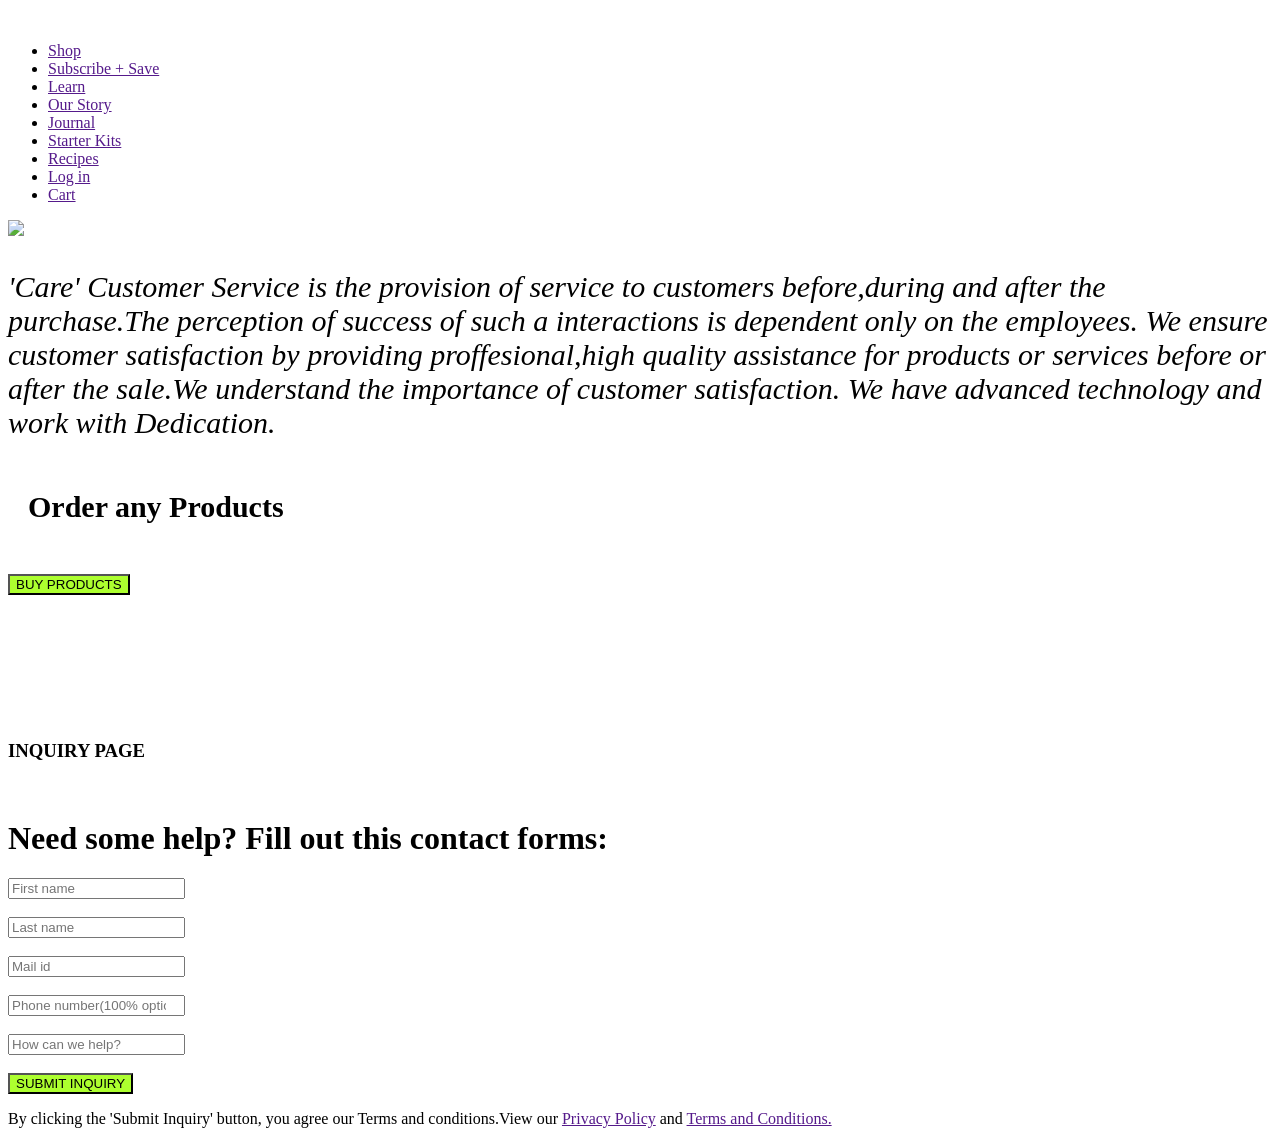
==== index.html @ 7f745fc5 "HTML Coding" ====
<!DOCTYPE html>
<html lang="en">
<head>
    <title>CUSTOMER SERVICE WEBSITE</title>
    <link type="text/css" rel="stylesheet" href="lk.css">
</head>
<body>
    
    <div>
    <div class="header">
        <img class="im" src="care.jpg" alt="">
    </div>
    <ul>
        <li><a class="button" href="">Shop</a></li> 
        <li><a class="button" href="">Subscribe + Save</a></li> 
        <li><a class="button" href="">Learn</a></li>
        <li><a class="button" href="">Our Story</a></li>
        <li><a class="button" href="">Journal</a></li>
        <li><a class="button" href="">Starter Kits</a></li>
        <li><a class="button" href="">Recipes</a></li>
        <li><a class="button" href="">Log in</a></li>
        <li><a class="button" href="">Cart</a></li>
    </ul>
    </div>
    <div id="main">
    <img class="im2" src="cu_care.jpg">
    <p style="font-size: 30px ;font-style: italic;">'Care' Customer Service is the provision of service to customers 
    before,during and after the purchase.The perception of success of such a interactions is dependent only on the employees.
    We ensure customer satisfaction by providing proffesional,high quality assistance for
    products or services before or after the sale.We understand the importance of customer satisfaction.
    We have advanced technology  and work with Dedication. </p>
    </div>
    
    <p style="font-size: 30px;padding: 20px;"><b>Order any Products</b></p>
    <input style="background-color:greenyellow;" type="submit" value="BUY PRODUCTS">
    
    <br><br><br><br>
    <br><br><br><br>
    <h3 style="font-size: 50;">INQUIRY PAGE</h3>
    <br>
    <h1><b>Need some help? Fill out this contact forms:</b></h2>
    <input type="text" placeholder="First name">
    <br><br>
    <input type="text" placeholder="Last name">
    <br><br>
    <input type="email" placeholder="Mail id">
    <br><br>
    <input type="number" placeholder="Phone number(100% optional)">
    <br><br>
    <input type="text" placeholder="How can we help?">
    <br><br>
    <input style="background-color:greenyellow;" type="submit" value="SUBMIT INQUIRY">
    <p style="font-size:medium;">
    By clicking the 'Submit Inquiry' button, you agree our Terms and conditions.View
    our <a href="">Privacy Policy</a> and <a href="">Terms and Conditions.</a>
    </p>
</body>
</html>
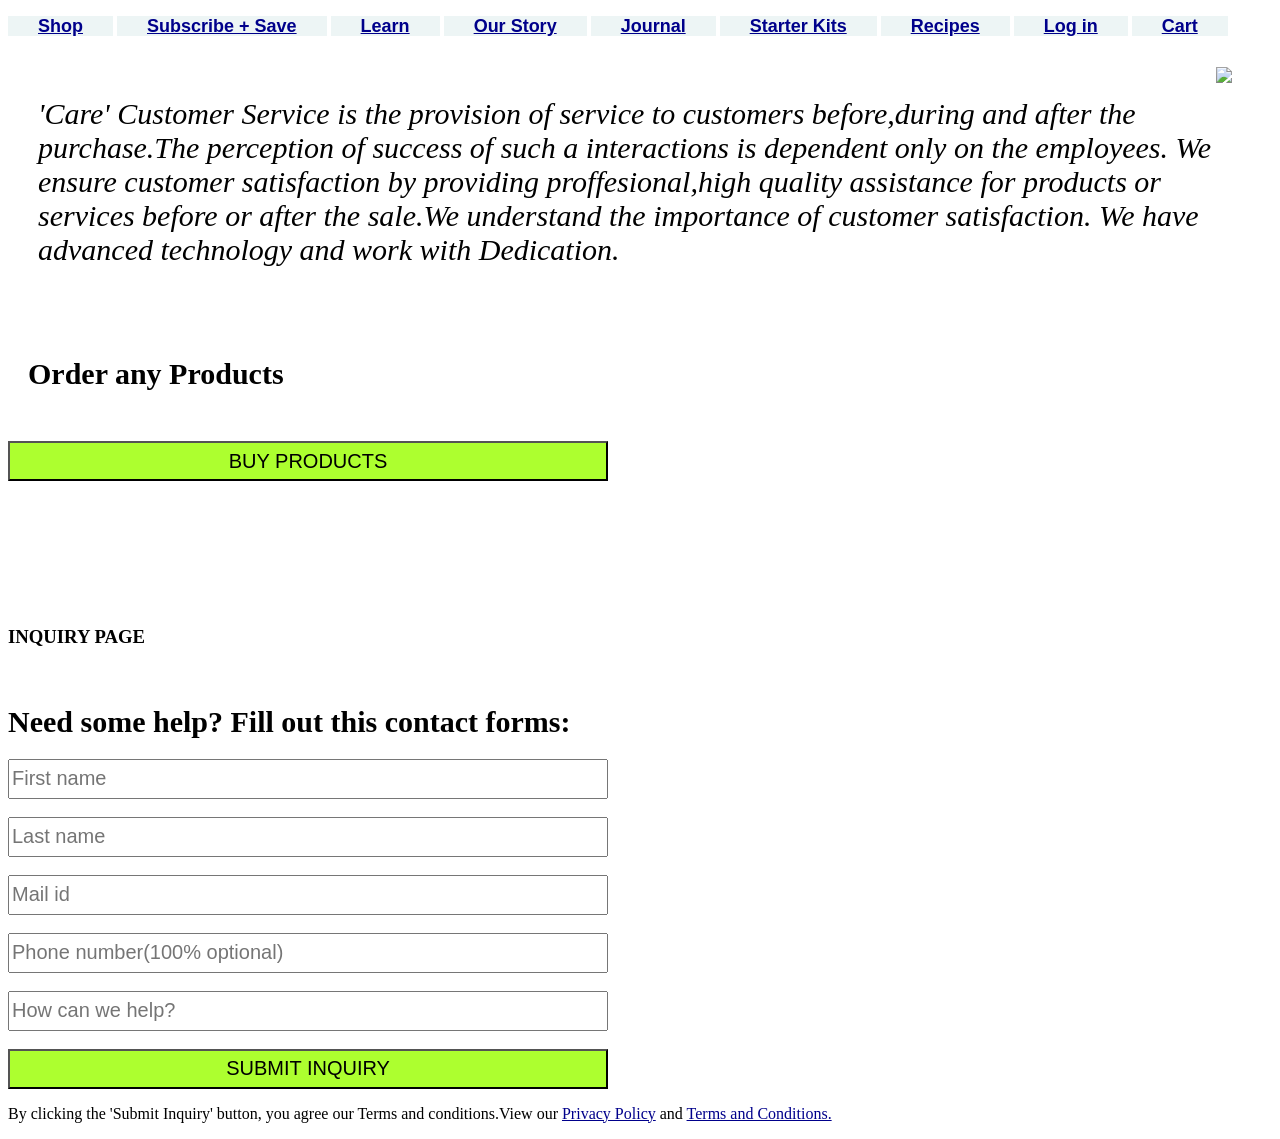
==== commit e514f1b2: "Update index.html" ====
--- a/index.html
+++ b/index.html
@@ -2,7 +2,7 @@
 <html lang="en">
 <head>
     <title>CUSTOMER SERVICE WEBSITE</title>
-    <link type="text/css" rel="stylesheet" href="lk.css">
+    <link type="text/css" rel="stylesheet" href="stylesheeet.css">
 </head>
 <body>
     
@@ -55,4 +55,4 @@
     our <a href="">Privacy Policy</a> and <a href="">Terms and Conditions.</a>
     </p>
 </body>
-</html>+</html>
--- a/stylesheeet.css
+++ b/stylesheeet.css
@@ -0,0 +1,63 @@
+body{
+    background-image: url(cus_jpg.jpg);
+}
+.im{
+    float: left;
+    max-width: 50px;
+    max-height: 50px;
+}
+.im2
+{
+    float: right;
+    max-width: 350px;
+    max-height: 300px;
+    margin-right: 10px;
+   
+}
+h1{
+    font-size: 30px;
+    color:black;
+    text-align: left;
+    font-family: 'Times New Roman', Times, serif;
+}
+.button{
+    background: rgb(237, 245, 245);
+    font: 700 18px Arial;
+    height: 300px;
+    width: 20px;
+    text-align: center;
+    padding: 0 30px;
+    box-sizing: border-box;
+
+}
+
+ul{
+    padding: 0;
+    list-style-type: square;
+}
+li{
+    display: inline;
+    font-size: smaller;
+}
+
+input{
+    box-sizing: border-box;
+    width: 600px;
+    height: 40px;
+    font-size: 20px;
+    font-family: Verdana, Geneva, Tahoma, sans-serif;
+}
+
+a{
+    color: darkblue;
+
+}
+
+a:hover{
+    color:chartreuse;
+    background-color: crimson;
+}
+#main{
+    padding: 10px;
+    margin: 20px;
+}
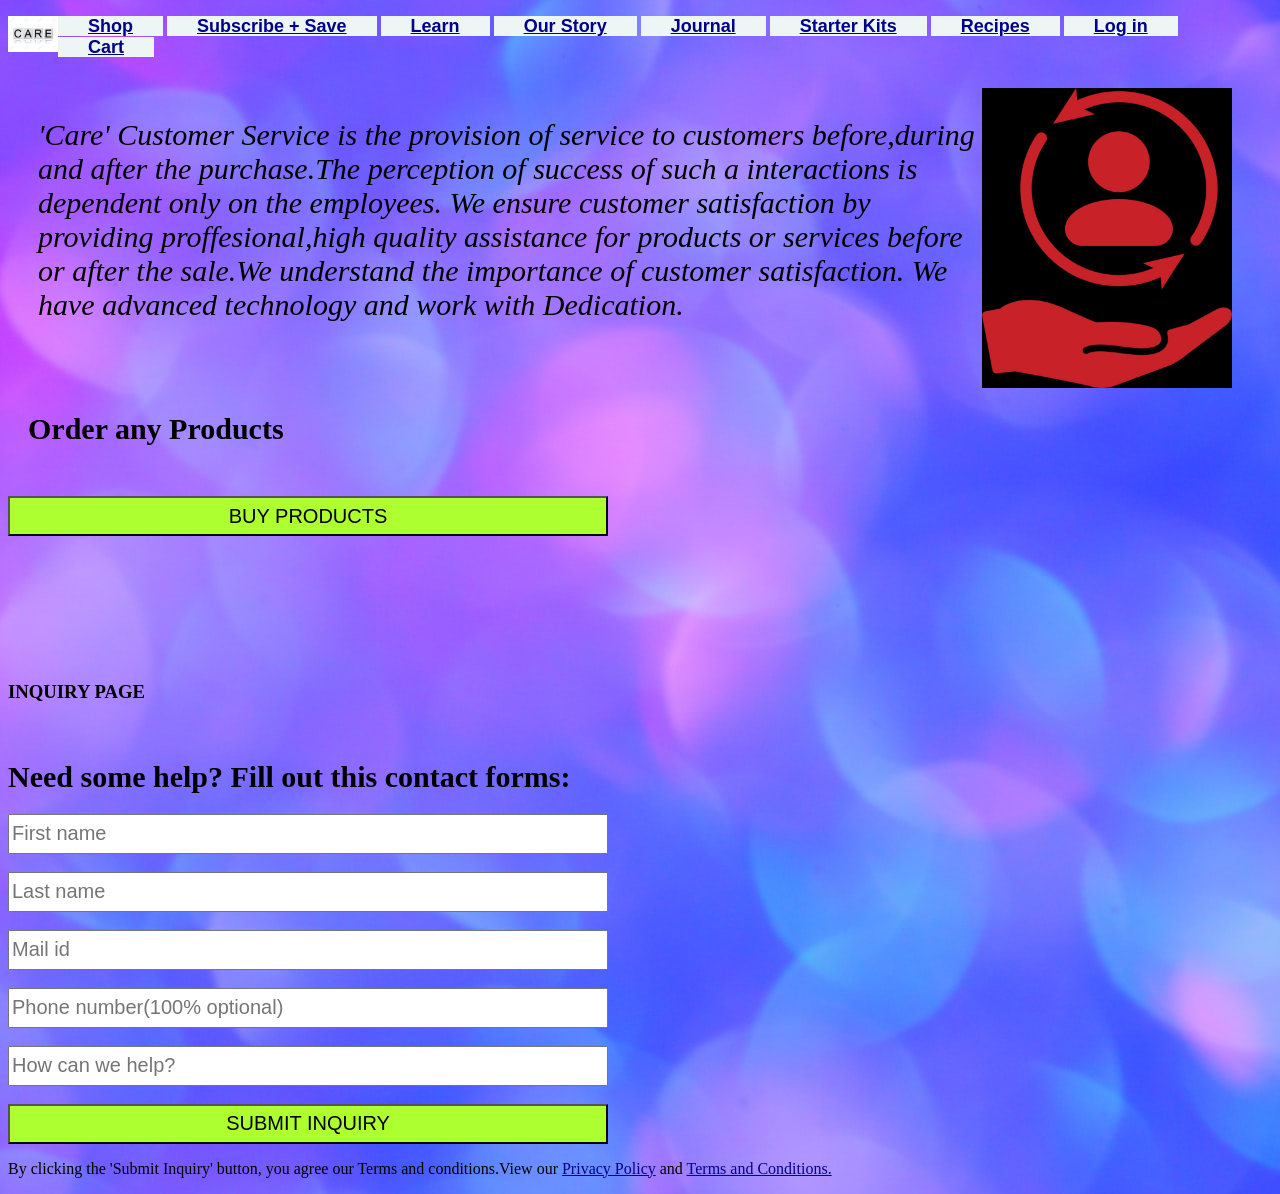
==== commit 75c02237: "Update index.html" ====
--- a/index.html
+++ b/index.html
@@ -8,7 +8,7 @@
     
     <div>
     <div class="header">
-        <img class="im" src="care.jpg" alt="">
+        <img class="im" src="care.jpeg" alt="">
     </div>
     <ul>
         <li><a class="button" href="">Shop</a></li> 
